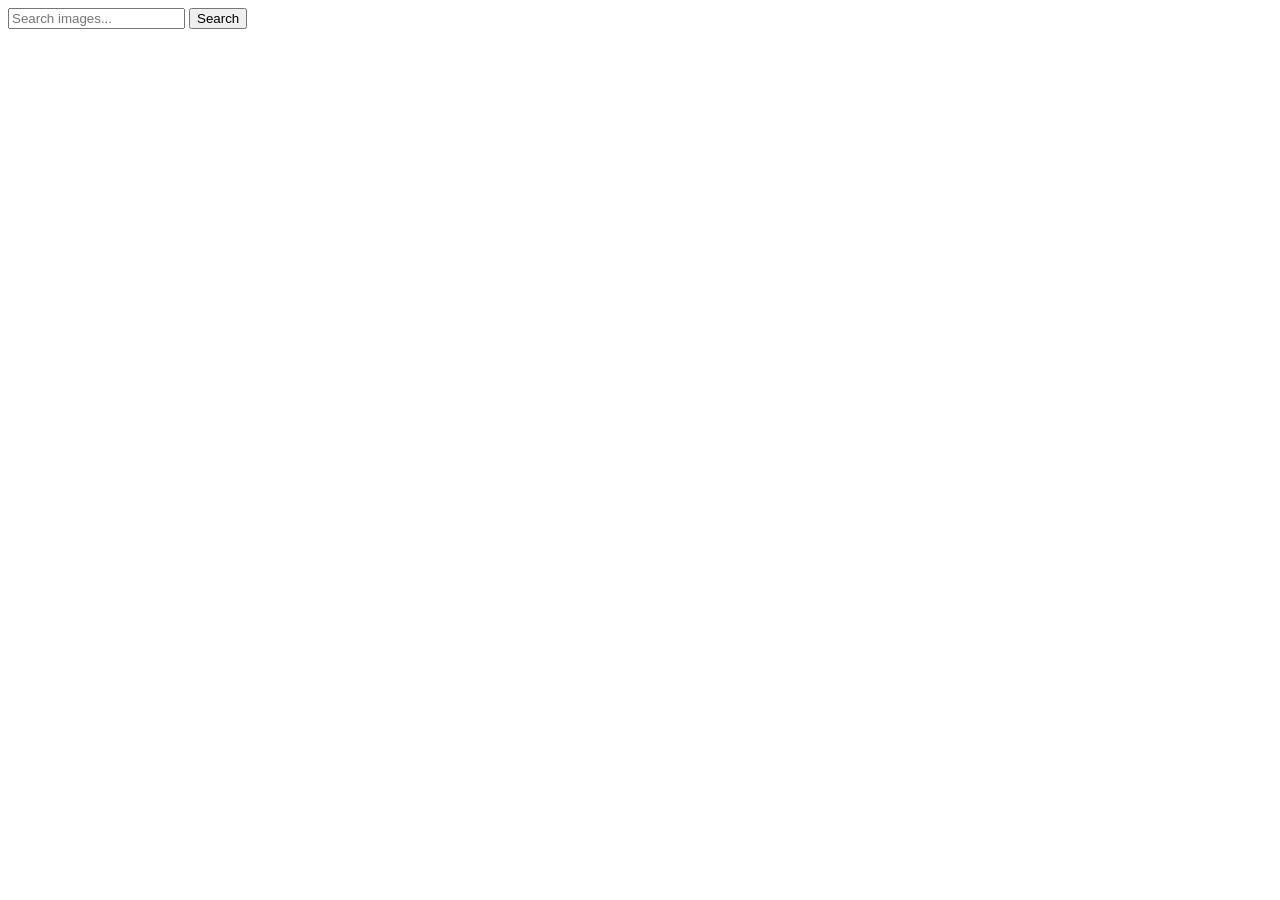
==== index.html @ efef5c2b "Deploying to gh-pages from @ alina-kozlyuk/goit-js-hw-12@cd800716a7c7604a621c842694e31238b3a21897 🚀" ====
<!DOCTYPE html>
<html lang="en">
  <head>
    <meta charset="UTF-8" />
    <meta name="viewport" content="width=device-width, initial-scale=1.0" />
    <title>Vanilla App Template</title>
    <script type="module" crossorigin src="/goit-js-hw-12/index.js"></script>
    <link rel="modulepreload" crossorigin href="/goit-js-hw-12/assets/vendor-DQvd0HNi.js">
    <link rel="stylesheet" crossorigin href="/goit-js-hw-12/assets/vendor-DumFYO8Z.css">
    <link rel="stylesheet" crossorigin href="/goit-js-hw-12/assets/index-Bwm7QJui.css">
  </head>
  <body>
    <main>
      <form class="form">
        <label>
        <input type="text" name="search-text" placeholder="Search images..." class="search-input" required>
        </label>
        <button type="submit" class="search-button">
          Search
        </button>
      </form>
      <div class="loader"></div>
       <ul class="gallery"></ul>
    </main>
  </body>
</html>
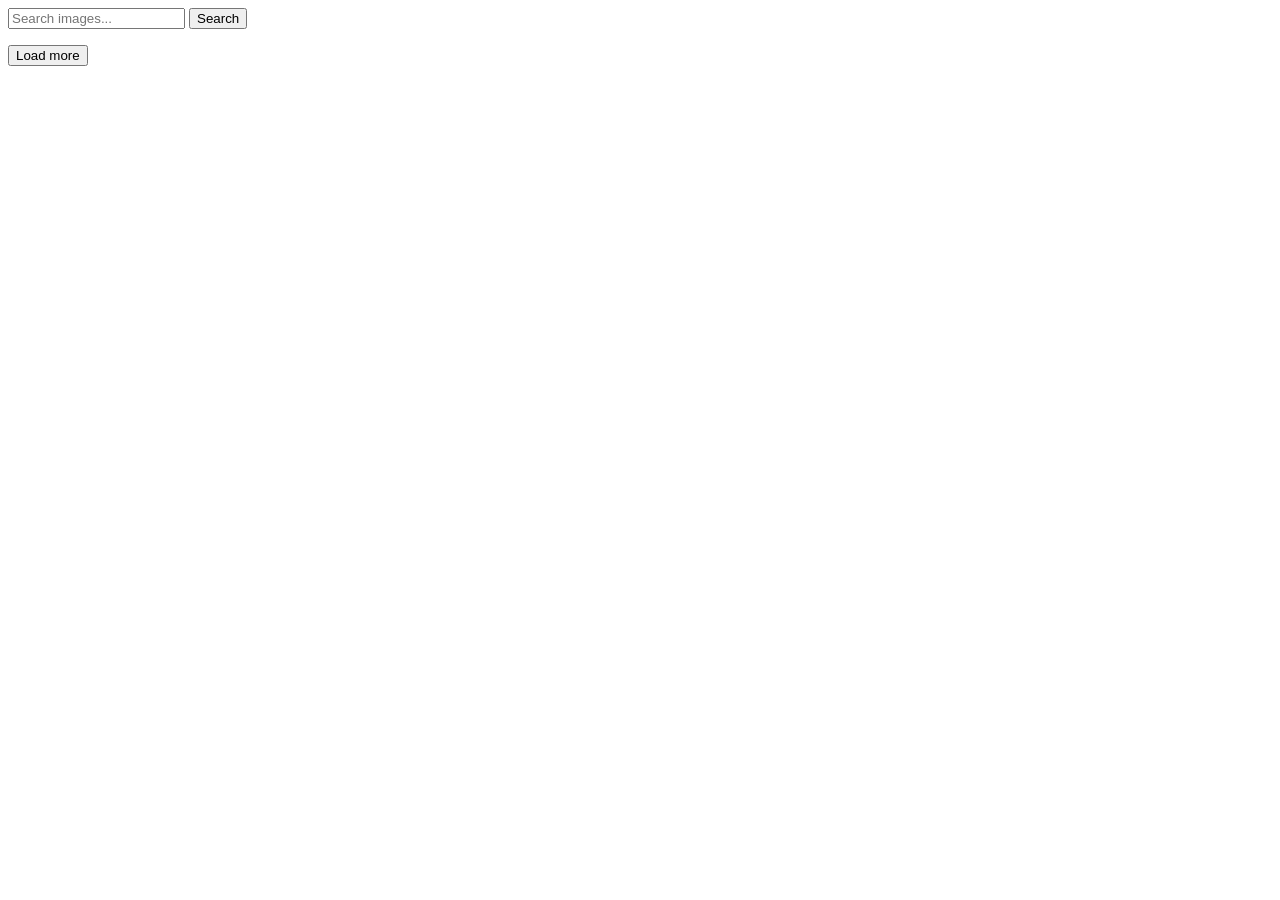
==== commit f71a788f: "Deploying to gh-pages from @ alina-kozlyuk/goit-js-hw-12@9ca820f7233203ab4bf58185b967aea703ca7c67 🚀" ====
--- a/index.html
+++ b/index.html
@@ -7,7 +7,7 @@
     <script type="module" crossorigin src="/goit-js-hw-12/index.js"></script>
     <link rel="modulepreload" crossorigin href="/goit-js-hw-12/assets/vendor-DQvd0HNi.js">
     <link rel="stylesheet" crossorigin href="/goit-js-hw-12/assets/vendor-DumFYO8Z.css">
-    <link rel="stylesheet" crossorigin href="/goit-js-hw-12/assets/index-Bwm7QJui.css">
+    <link rel="stylesheet" crossorigin href="/goit-js-hw-12/assets/index-DxhnyEYg.css">
   </head>
   <body>
     <main>
@@ -21,6 +21,9 @@
       </form>
       <div class="loader"></div>
        <ul class="gallery"></ul>
+      <button type="submit" class="load-more-button hide">
+        Load more
+      </button>
     </main>
   </body>
 </html>
